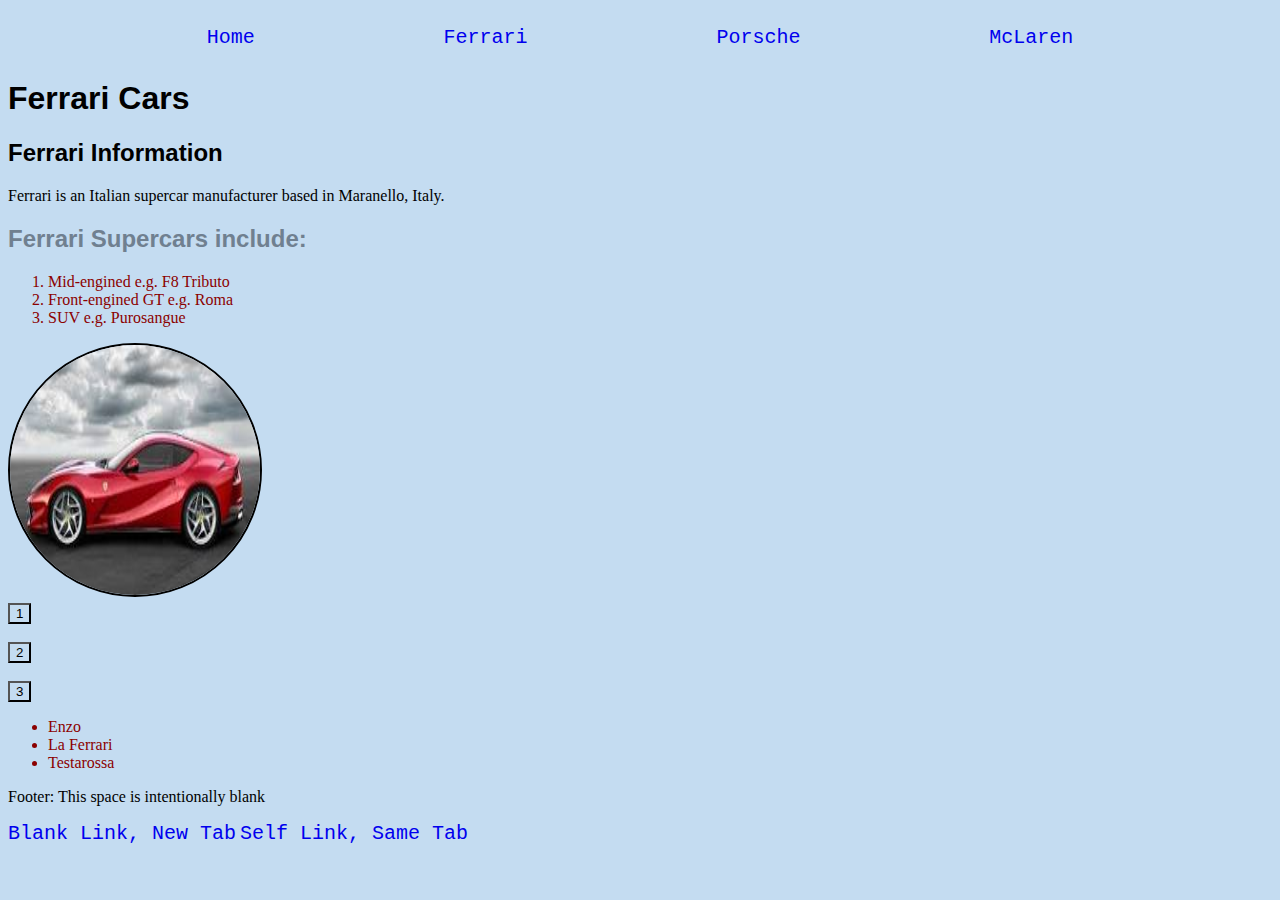
==== ferrari.html @ 0c5facd8 "add images and ferrari page and CSS" ====
<!DOCTYPE html>
<html lang="en">
  <head>
    <meta charset="UTF-8" />
    <meta name="viewport" content="width=device-width, initial-scale=1.0" />
    <link rel="stylesheet" href="./index.css" />
    <title>Home Page</title>
  </head>
  <body>
    <nav>
      <ul id="navigation">
        <li><a href="./index.html">Home</a></li>
        <li><a href="#">Ferrari</a></li>
        <li><a href="#">Porsche</a></li>
        <li><a href="#">McLaren</a></li>
      </ul>
    </nav>
    <header>
      <h1>Ferrari Cars</h1>
    </header>
    <main>
      <h2>Ferrari Information</h2>
      <p>
        Ferrari is an Italian supercar manufacturer based in Maranello, Italy.
      </p>
      <section>
        <h2>Ferrari Supercars include:</h2>
        <ol>
          <li>Mid-engined e.g. F8 Tributo</li>
          <li>Front-engined GT e.g. Roma</li>
          <li>SUV e.g. Purosangue</li>
        </ol>
        <!-- Write your comments here -->
        <a href="./car.jpeg">
          <img
            className="images"
            src="./812superfast.jpeg"
            alt="A photo of a Ferrari 812 Superfast"
          />
        </a>

        <div>
          <button>1</button>
          <br />
          <br />
          <button>2</button>
          <br />
          <br />
          <button>3</button>
        </div>
        <ul>
          <li>Enzo</li>
          <li>La Ferrari</li>
          <li>Testarossa</li>
        </ul>
      </section>
    </main>
    <footer>
      <p>Footer: This space is intentionally blank</p>
      <a href="https://www.w3schools.com/" target="_blank"
        >Blank Link, New Tab</a
      >
      <a href="https://www.bbc.com/" target="_self">Self Link, Same Tab</a>
    </footer>
  </body>
</html>
---- index.css ----
* {
  /* margin: 5px;
  padding: 1px;
  box-sizing: border-box; */
  background-color: rgb(196, 220, 241);
}

.images {
  border: 2px black solid;
}

img {
  border: 2px black solid;
  width: 250px;
  height: 250px;
  border-radius: 50%;
}

section {
  color: slategrey;
}

h1,
h2,
h3,
h4,
h5,
h6 {
  font-family: "Gill Sans", "Gill Sans MT", Calibri, "Trebuchet MS", sans-serif;
}

a {
  font-size: 20px;
  text-decoration: none;
  font-family: "Courier New", Courier, monospace;
}

li {
  color: darkred;
}

ul#navigation {
  display: flex;
  justify-content: space-evenly;
  list-style-type: none;
  padding: 10px;
}
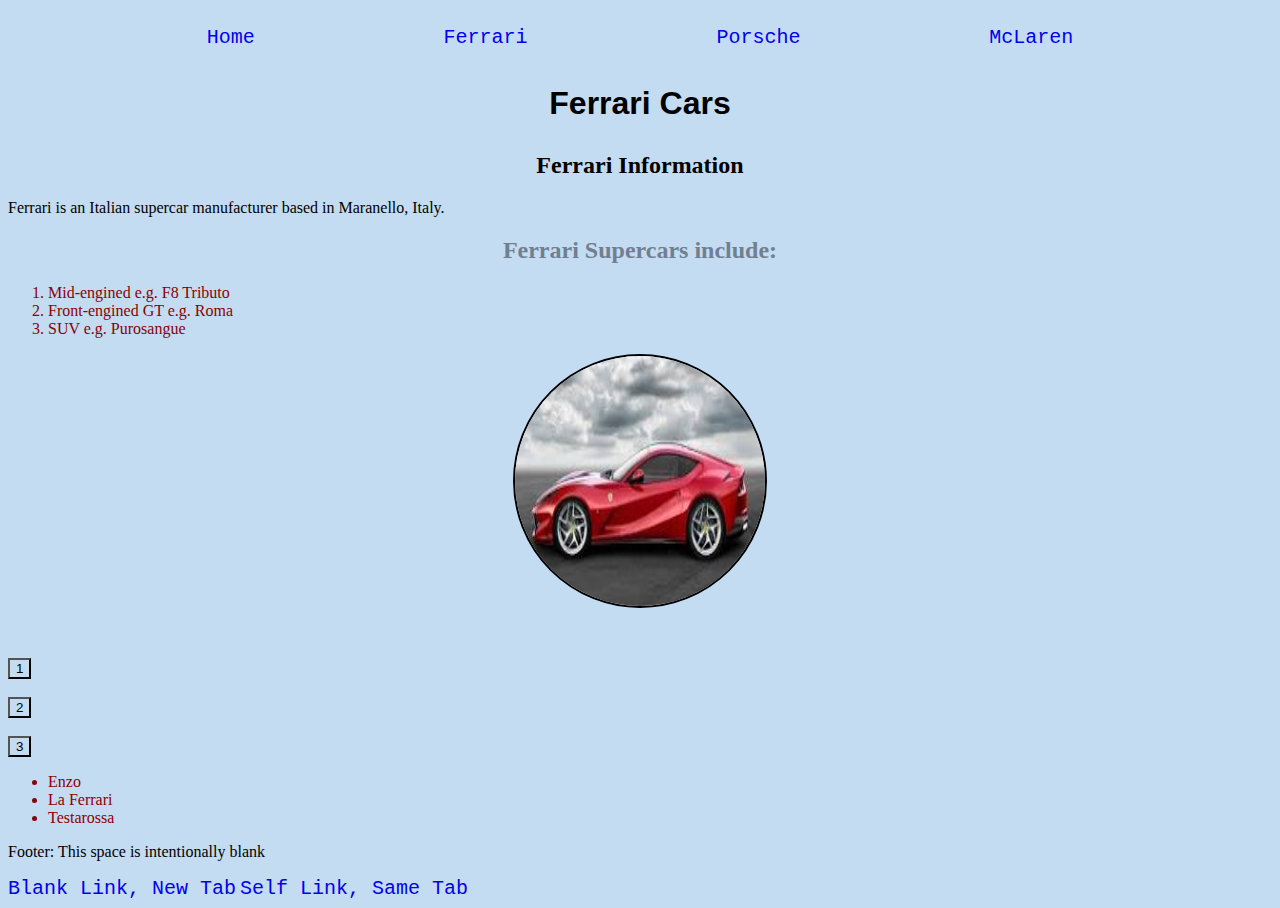
==== commit 59930df3: "add grid functionality" ====
--- a/ferrari.html
+++ b/ferrari.html
@@ -25,19 +25,19 @@
       </p>
       <section>
         <h2>Ferrari Supercars include:</h2>
-        <ol>
+        <ol className="list">
           <li>Mid-engined e.g. F8 Tributo</li>
           <li>Front-engined GT e.g. Roma</li>
           <li>SUV e.g. Purosangue</li>
         </ol>
         <!-- Write your comments here -->
-        <a href="./car.jpeg">
+        <div class="image">
           <img
-            className="images"
+            id="images"
             src="./812superfast.jpeg"
             alt="A photo of a Ferrari 812 Superfast"
           />
-        </a>
+        </div>
 
         <div>
           <button>1</button>
--- a/index.css
+++ b/index.css
@@ -5,28 +5,62 @@
   background-color: rgb(196, 220, 241);
 }
 
-.images {
-  border: 2px black solid;
+.parent {
+  display: grid;
+  grid-template-columns: 0.1fr 1fr;
+  grid-template-rows: 0.2fr 1fr 0.2fr;
+  grid-column-gap: 2px;
+  grid-row-gap: 2px;
 }
 
-img {
+.div1 {
+  grid-area: 1 / 1 / 2 / 3;
+}
+.div2 {
+  grid-area: 2 / 1 / 3 / 2;
+}
+.div3 {
+  grid-area: 2 / 2 / 3 / 3;
+}
+.div4 {
+  grid-area: 3 / 1 / 4 / 3;
+}
+
+/* .images {
+  border: 2px black solid;
+} */
+
+#images {
   border: 2px black solid;
   width: 250px;
   height: 250px;
   border-radius: 50%;
+  margin-bottom: 50px;
+}
+
+.image {
+  display: flex;
+  justify-content: center;
+  align-items: center;
 }
 
 section {
   color: slategrey;
 }
 
-h1,
-h2,
-h3,
-h4,
-h5,
-h6 {
+h1 {
   font-family: "Gill Sans", "Gill Sans MT", Calibri, "Trebuchet MS", sans-serif;
+  text-align: center;
+  padding-top: 10px;
+  padding-bottom: 10px;
+  padding-left: 5px;
+  padding-right: 5px;
+  margin-top: 15px;
+  margin-bottom: 15px;
+}
+
+h2 {
+  text-align: center;
 }
 
 a {
@@ -37,6 +71,7 @@
 
 li {
   color: darkred;
+  /* text-align: center; */
 }
 
 ul#navigation {
@@ -45,3 +80,19 @@
   list-style-type: none;
   padding: 10px;
 }
+
+div.ordered-list {
+  text-align: center;
+  padding-top: 20px;
+  padding-bottom: 20px;
+}
+
+ol.myOL {
+  /* display: inline-block; */
+  text-align: left;
+}
+
+.div2 {
+  background-color: #333232;
+  max-width: 500px;
+}
